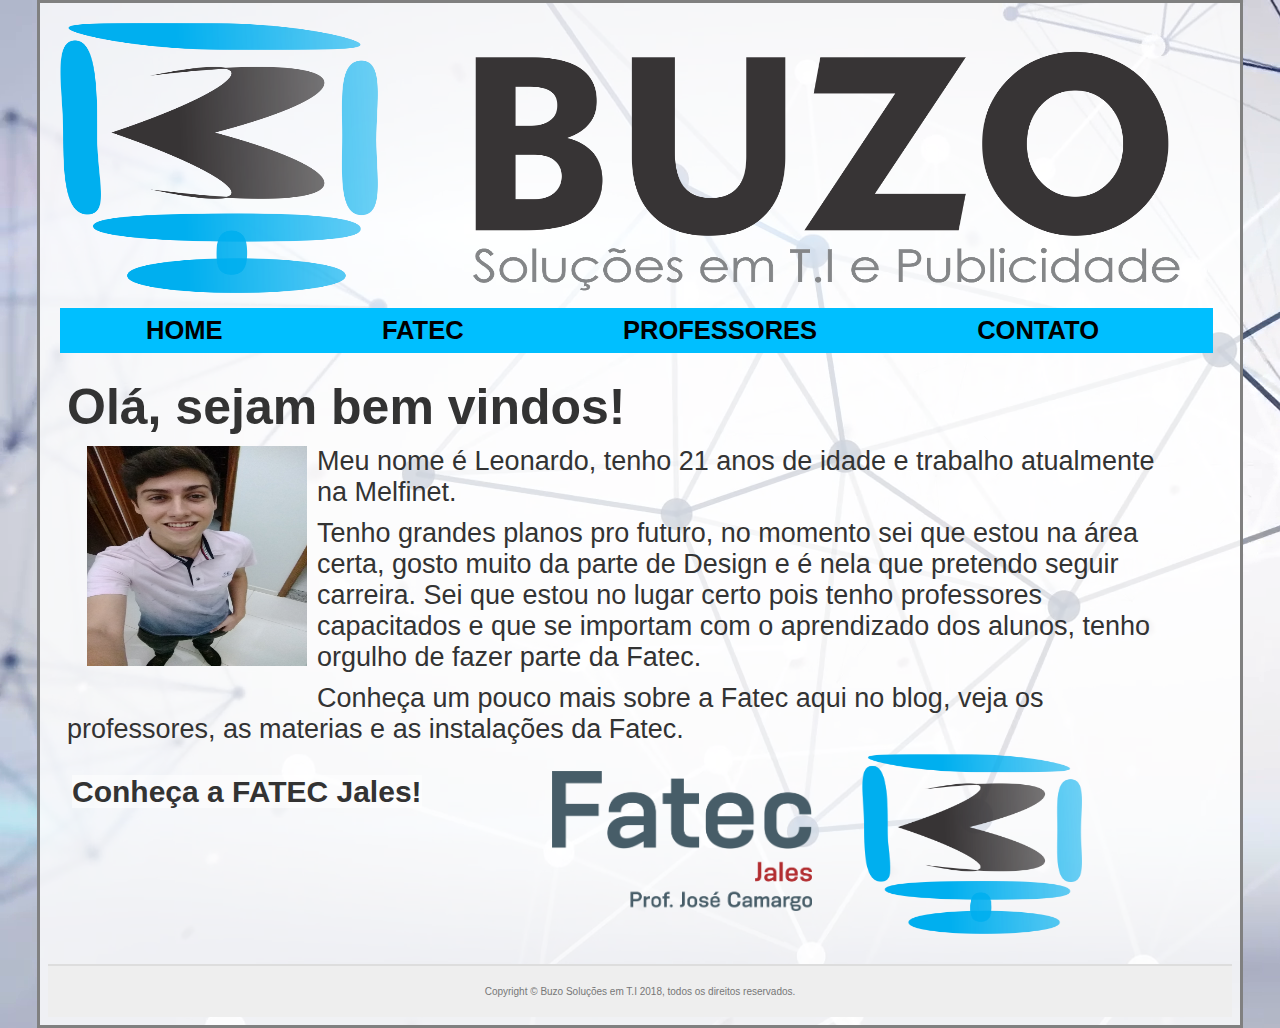
==== index.html @ 3ef83aea "Versão inicial do site" ====
<!DOCTYPE html">
<html lang="pt-br">
<head>
    <title> Leonardo Buzo </title>
	<meta charset="UTF-8"/>
	<link rel="stylesheet" href="css/blog.css" type="text/css" media="all" />
</head>
<body>
  	
 	<section> 
        <header>
<img alt="Logotipo da Buzo Soluções em T.I" longdesc="descricao.html" 
     src="imagens/logo.png"/>
        </header>
        <nav>
  <ul class="menu">
        <li><a href="index.html">HOME</a></li>
        <li><a href="fatec.html">FATEC</a></li>
            <li>PROFESSORES
                <ul>
                      <li><a href="selma.html">PROFª SELMA</a></li>
                      <li><a href="alexandre.html">PROFº ALEXANDRE</a></li>
                      <li><a href="fabiana.html">PROFª FABIANA</a></li>
                      <li><a href="andrea.html">PROFª ANDREA</a></li>
                      <li><a href="virgilio.html">PROFº VIRGILIO</a></li>
                      <li><a href="ligia.html">PROFª LIGIA</a></li>					  
                </ul>
            </li>
        <li><a href="contato.html">CONTATO</a></li>            
        </ul>
        </nav>

	    <article class="principal">
		   <h2>Olá, sejam bem vindos! </h2>
            
            <img alt="Leonardo" src="imagens/leo.jpg"/>
            <p class="leonardo"> Meu nome é Leonardo, tenho 21 anos de idade e trabalho atualmente na Melfinet.</p>
	            
            <p class="leonardo"> Tenho grandes planos pro futuro, no momento sei que estou na área certa, gosto muito da parte
            de Design e é nela que pretendo seguir carreira. Sei que estou no lugar certo pois tenho
          professores capacitados e que se importam com o aprendizado dos alunos, tenho orgulho de fazer parte
          da Fatec. </p>
			<p class="leonardo"> Conheça um pouco mais sobre a Fatec aqui no blog, veja os professores, as materias e as instalações
			da Fatec.</p>
          <ul>
            <li><a href="http://www.fatecjales.edu.br"><strong>Conheça a FATEC Jales!</strong></a></li>
          </ul>
          <ul class="fateclogo">
             <li class="fateclogo"><img class="fateclogo" alt="logo Fatec" src="imagens/fateclogo.png"/></li>
             <li class="fateclogo"><img class="buzologo" alt="logo Buzo" src="imagens/logonovo.png"/></li>
          </ul>  
        </article>
    <footer>
            <p>Copyright &copy; Buzo Soluções em T.I 2018, todos 
			os direitos reservados.</p>
		</footer>	
    </section>
</body>
</html>
---- css/blog.css ----
body {
    margin: 0;
	padding: 0;
	background-image: url('../imagens/fundo.png');
	font-family: Gill Sans MT, sans-serif;
	font-size: 62.5%;
	color: #333;
	background-color: rgba(255, 255, 255, 0.5);
}
	}
h1, h2, p, ul, li {
    margin: 0;
    padding: 0;
}
header img {
	max-height:640px;
	max-width:1120px;
	width:100%;
	height:30%;
}
p {
	font-size: 5.4 em;
	line-height: 5.4 em;
}
ul {
	list-style-type: none;
}
a:link, a:visited {
	color: #333;
	background:#00BFFF;
	text-decoration:none;

}

nav {
	background:#00BFFF;
	font-size:1.4 em;
	margin-top:10px;
	width:1152px;
	margin-left:0;
	opacity:2;
}
.menu{
list-style:none;  
float:left; 
background-color:#00BFFF;
width:1137px;
}
.menu li{ /* LISTA NAV */
position:relative; 
float:center; 
width:180px;
background-color:#00BFFF;
margin-left:3px;
padding-top:1px;
padding-left:75px;
padding-right:75px;
padding-bottom:1px;
}
.menu li  ul{ /* MENU DROPDOWN */
position:absolute;
top:15px; 
display:none;
text-align:left;
padding-top:0%;
margin-top:5%;
}   
.menu li:hover ul, .menu li.hover ul{display:block;}, {filter: alpha (opacity=65);}

.menu li ul li{ /* LISTA DROPDOWN */
width:200px;
height:30px;
font-size:0.8em;
margin:left;
float:left;
margin-left:173%;
border: 1px solid black;
padding-top: 5px;
padding-right: 5px;
padding-left: 5px;
}

nav h1 { /* PARA NÃO GASTAR TEMPO E FICAR CRIANDO CLASSES PODEMOS UTILIZAR A SEÇÃO (nav, article, section, bottom) COM O ATRIBUTO NA FRENTE DAQUELA SESSÃO */
    color:white;
	
}

nav ul{
	padding: 8px;
	margin: 5px 0px 5px 0px;
	font-size: 23px;
	font-weight: bolder;
	color:white;
}

nav li {
	display: inline;
	margin: 0 0 0 80px;
	color:black;
	font-size:25.5px;
	}
nav li a:link,nav li a:visited{
    text-decoration:none;
	color:black;
	}
nav li a:hover, nav li:hover {
	color:white;
}	
	
/* SEÇÃO DO SITE */
section{ 
	margin-left:150px;
	padding: 20px;
	width: 1160px;
	background: #fff;
	border: 3px solid #808080;
	margin-left:auto;
	margin-right:auto;
	background-color: rgba(255, 255, 255, 0.8);
	
}

/* ARTICLE PRINCIPAL */

article.principal, aside {
	width: 460px;
	margin-left: -3px;
	padding: 10px;
	opacity:75;
}
article.principal {
	float: left; /* foi jogado pra esquerda */
	width:1200px;
	opacity:75;
}

/* ARTICLE FATEC */
article {
    float: left; /* foi jogado pra esquerda */
	width:580px;
}
article h1 {
	font-size: 4em;
}

article h2 {
	font-size: 5em;
	margin: 0 0 10px 0;
	padding-top:10px;
}

article p { /* parágrafo do artigo */
	margin: 0 50px 10px 0;
	margin-top:10px;
	font-size:27px;
	width:600px;
}
article p.leonardo { /* PARÁGRAFO DO ARTIGO LEONARDO */
	width:1100px;
}
article ul {
	margin: 80px 0 0 0;
	font-size: 3.4em;
	text-decoration:none;
}

article ul  li {
	margin: 0 0 10px 0;
	text-decoration:none;
	margin-top:-50px;
	margin-left:-35px;
	font-size:30px;
	padding-left:0px;
	padding-top:-20px;
	padding-bottom: 40px;
}
article ul.indexfatec {
	margin-top:80px;
	margin-left:32px;
	font-size:80px;
	padding-left:0px;
	padding-top:-50px;
	padding-bottom: 40px;
}
article a:link, article a:visited{
	text-decoration:none;
	background:white;
	background-color: rgba(255, 255, 255, 0.5);
}
article a:hover{
	color:grey;
}
article img {
	width:220px;
	height:220px;
	padding:0px 10px 20px 20px;
	float:left;
}

/* ARTICLE FATECLOGO E LOGO BUZO */

article img.fateclogo {
	width:260px;
	height:140px;
	margin-top:-108px;
	padding-left:480px;
	margin-right:-500px;
}
article img.buzologo{
	width:220px;
	height:180px;
	margin-top:-125px;
	padding-left:540px;
}
article.fateclogo {
	background-color:white;
	opacity:75;

}
article.fateclogo ul {
	margin-right:0px;
	padding-right:0px;
}
article.fateclogo ul li {
	margin-right:0px;
	padding-right:0px;
}

/* ASIDE FATEC */

aside {
	float: right;
	background: #eee;
	padding:20px;
	padding-left: 30px;
	padding-right: 30px;
	padding-top:5px;
	margin:20px;
	position:auto;

}

aside h2 {
	border-bottom: 5px solid #ccc;
	margin: 0 0 30px 0;
	padding: 20px;
	font-size:30px;
}

aside li {
	margin: 0 10px 10px 0; /* são quatro pois representa os 4 cantos da margem */
	float: left;
	border: 4px solid #ddd;
}

aside img {
height: 340px;
width: 400px;
}
aside p {
	font-size:18px;
	padding:0px 0px 0px 0px;
}

/* ASIDE CONTATO */

aside.contato {
	float: right;
	background: white;
	padding:20px;
	padding-left:60px;
	padding-top:-100px;
	margin-top:-30px;
	margin:0px;
	background-color: rgba(255, 255, 255, 0.5);
}
aside.contato p {
	font-size:2.8em;
	margin-left:-35px;
}

/* FORMULARIO CONTATO */

.placeholder{
	font-size:25px;
	width:600px;
}


/* FOOTER */ 

footer {
	clear: both;
	background: #eee;
	padding: 10px;
	margin:-12px;
	border-top: 2px solid #ddd;
	text-align: center;
	color: #777;
}
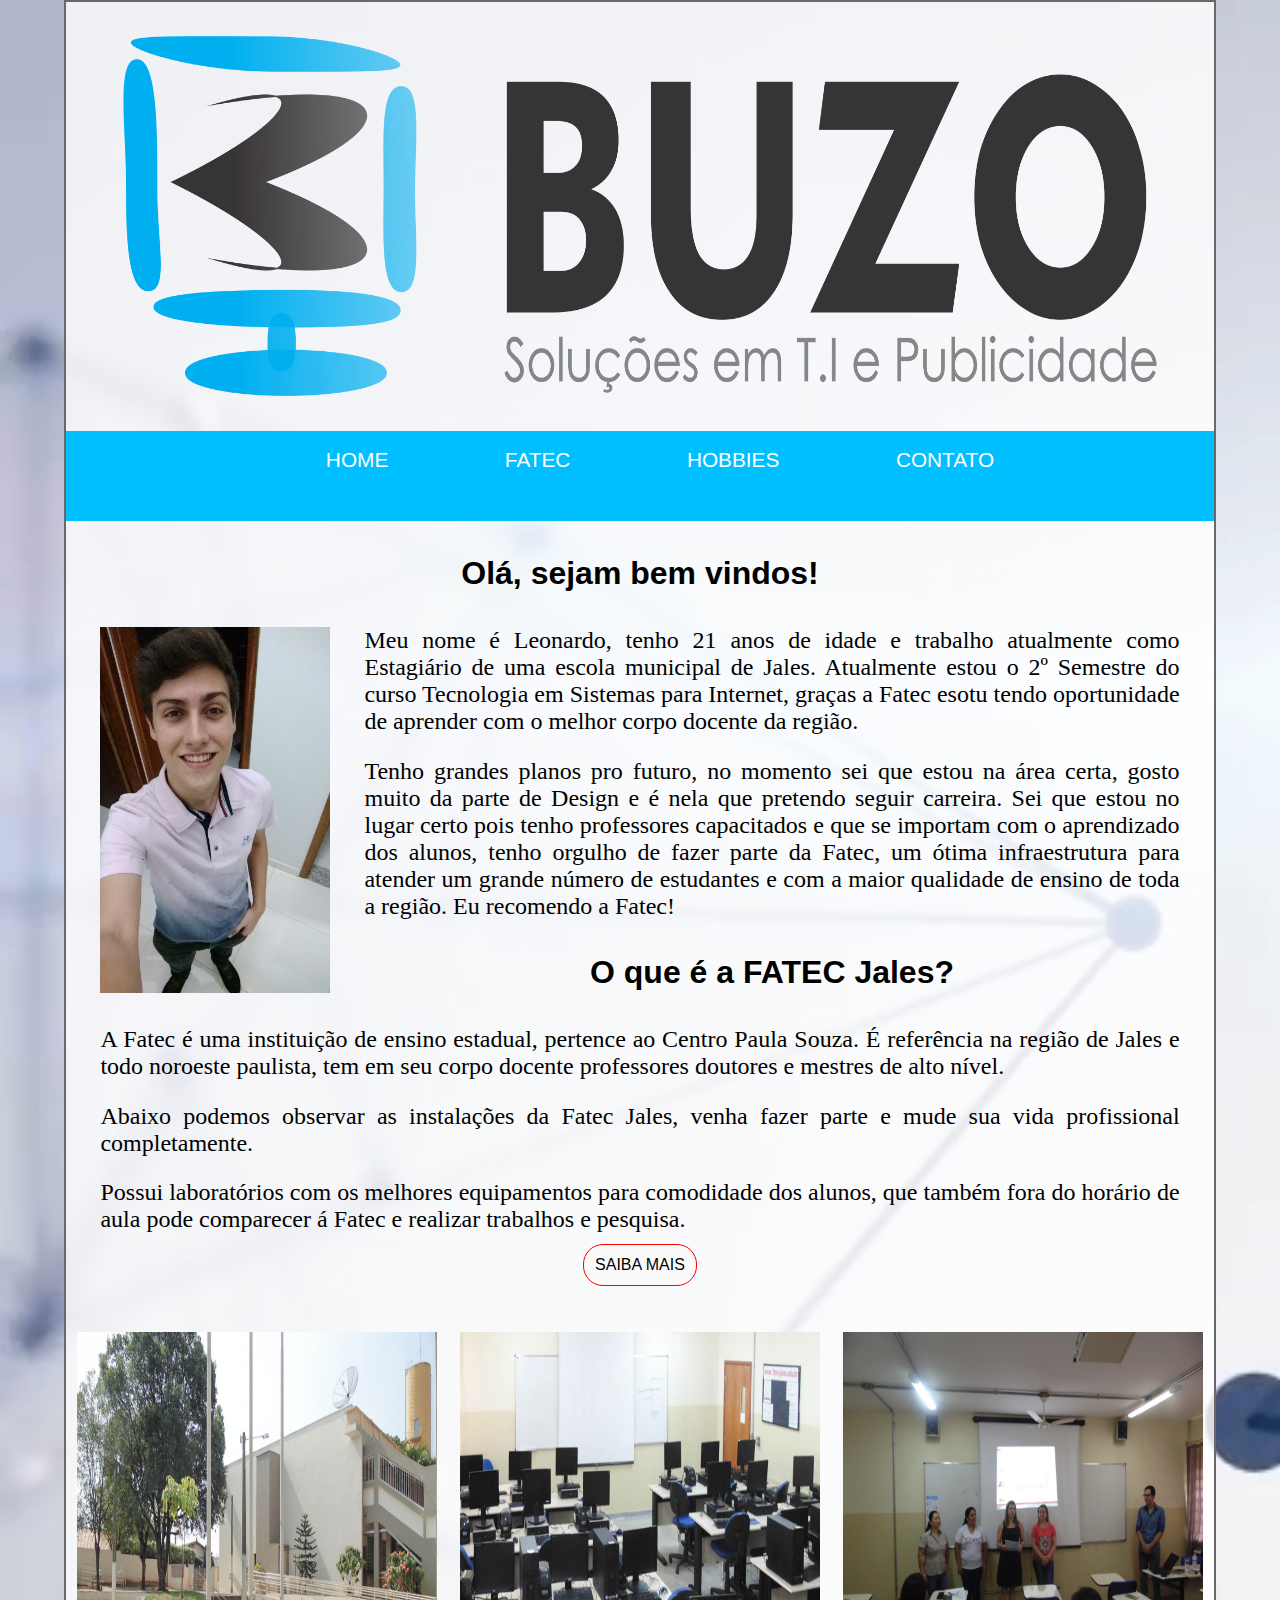
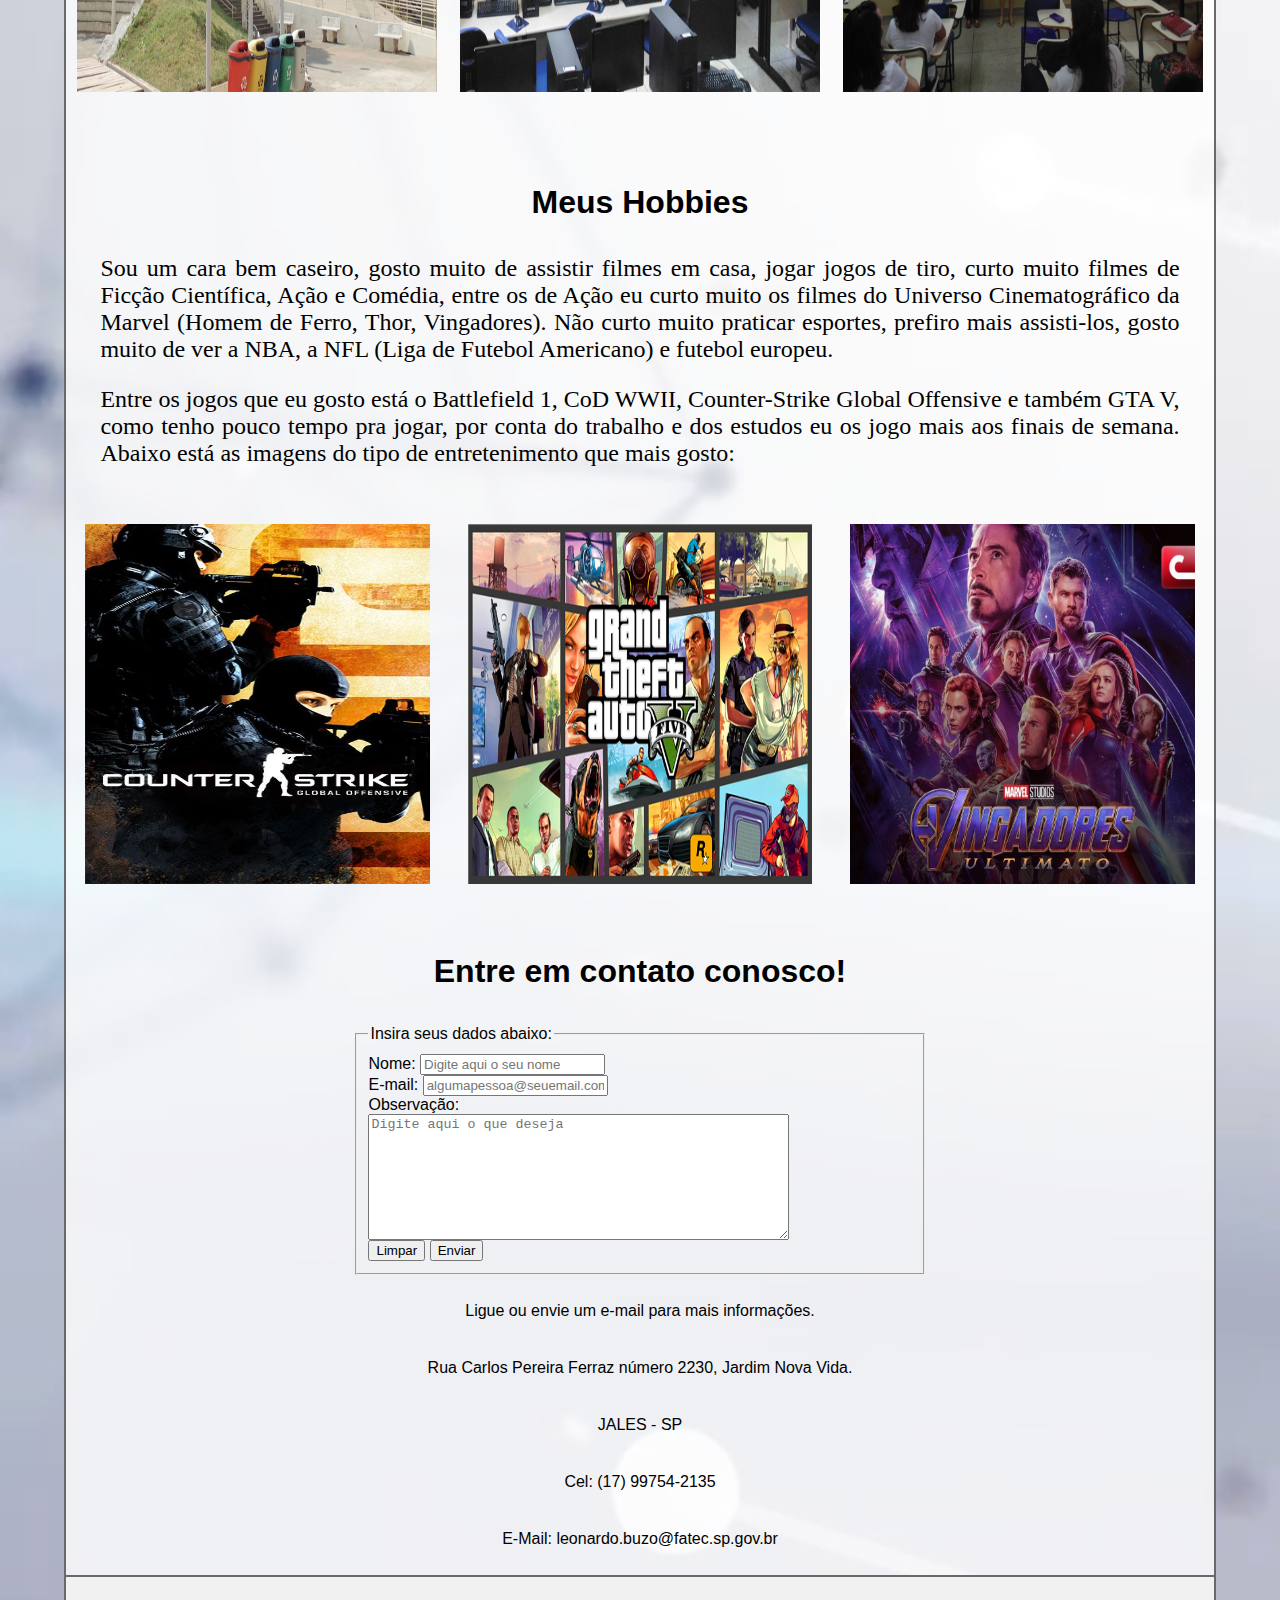
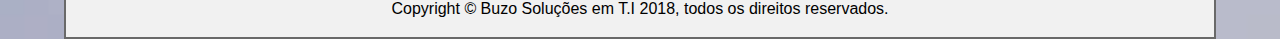
==== commit df1a8a6c: "Atualização da primeira versão do site" ====
--- a/index.html
+++ b/index.html
@@ -1,59 +1,112 @@
 <!DOCTYPE html">
 <html lang="pt-br">
-<head>
-    <title> Leonardo Buzo </title>
-	<meta charset="UTF-8"/>
-	<link rel="stylesheet" href="css/blog.css" type="text/css" media="all" />
-</head>
-<body>
+	<head>
+    	<title> Leonardo Buzo </title>
+		<meta charset="UTF-8"/>
+		<meta name="viewport" content="width=device-width, initial-scale=1.0">
+		<link rel="stylesheet" href="css/blog.css" type="text/css" media="all" />
+	</head>
+	<body>
   	
- 	<section> 
+ 		<div class="borda">
         <header>
-<img alt="Logotipo da Buzo Soluções em T.I" longdesc="descricao.html" 
-     src="imagens/logo.png"/>
+		<img alt="Logotipo da Buzo Soluções em T.I" longdesc="descricao.html" 
+     		src="imagens/logo.png"/>
         </header>
-        <nav>
-  <ul class="menu">
-        <li><a href="index.html">HOME</a></li>
-        <li><a href="fatec.html">FATEC</a></li>
-            <li>PROFESSORES
-                <ul>
-                      <li><a href="selma.html">PROFª SELMA</a></li>
-                      <li><a href="alexandre.html">PROFº ALEXANDRE</a></li>
-                      <li><a href="fabiana.html">PROFª FABIANA</a></li>
-                      <li><a href="andrea.html">PROFª ANDREA</a></li>
-                      <li><a href="virgilio.html">PROFº VIRGILIO</a></li>
-                      <li><a href="ligia.html">PROFª LIGIA</a></li>					  
-                </ul>
-            </li>
-        <li><a href="contato.html">CONTATO</a></li>            
-        </ul>
+        <nav class="menu">
+  			<ul>
+        		<li><a href="index.html">HOME</a></li>
+        		<li><a href="#Fatec">FATEC</a></li>
+        		<li><a href="#Hobbies">HOBBIES</a></li>
+        		<li><a href="#Contato">CONTATO</a></li>            
+        	</ul>
         </nav>
+  
+  	<main>
+	    <section id="Home">
+		   	<h2>Olá, sejam bem vindos! </h2>
+            
+            	<img alt="Leonardo" src="imagens/leo.jpg">
 
-	    <article class="principal">
-		   <h2>Olá, sejam bem vindos! </h2>
+            	<p>Meu nome é Leonardo, tenho 21 anos de idade e trabalho atualmente como Estagiário de uma escola
+            municipal de Jales. Atualmente estou o 2º Semestre do curso Tecnologia em Sistemas para Internet, graças
+       		 a Fatec esotu tendo oportunidade de aprender com o melhor corpo docente da região.</p>
+	           
+            	<p> Tenho grandes planos pro futuro, no momento sei que estou na área certa, gosto muito da parte
+            de Design e é nela que pretendo seguir carreira. Sei que estou no lugar certo pois tenho
+          	professores capacitados e que se importam com o aprendizado dos alunos, tenho orgulho de fazer parte
+          	da Fatec, um ótima infraestrutura para atender um grande número de estudantes e com a maior qualidade de
+          	ensino de toda a região. Eu recomendo a Fatec!
+      			</p>
+      	</section>
+
+    	<section id="Fatec">
+
+       <h2>O que é a FATEC Jales? </h2>
             
-            <img alt="Leonardo" src="imagens/leo.jpg"/>
-            <p class="leonardo"> Meu nome é Leonardo, tenho 21 anos de idade e trabalho atualmente na Melfinet.</p>
-	            
-            <p class="leonardo"> Tenho grandes planos pro futuro, no momento sei que estou na área certa, gosto muito da parte
-            de Design e é nela que pretendo seguir carreira. Sei que estou no lugar certo pois tenho
-          professores capacitados e que se importam com o aprendizado dos alunos, tenho orgulho de fazer parte
-          da Fatec. </p>
-			<p class="leonardo"> Conheça um pouco mais sobre a Fatec aqui no blog, veja os professores, as materias e as instalações
-			da Fatec.</p>
-          <ul>
-            <li><a href="http://www.fatecjales.edu.br"><strong>Conheça a FATEC Jales!</strong></a></li>
-          </ul>
-          <ul class="fateclogo">
-             <li class="fateclogo"><img class="fateclogo" alt="logo Fatec" src="imagens/fateclogo.png"/></li>
-             <li class="fateclogo"><img class="buzologo" alt="logo Buzo" src="imagens/logonovo.png"/></li>
-          </ul>  
-        </article>
-    <footer>
+            	<p> A Fatec é uma instituição de ensino estadual, pertence ao Centro Paula Souza.	            
+            É referência na região de Jales e todo noroeste paulista, tem em seu corpo
+			docente professores doutores e mestres de alto nível.</p>
+				<p> Abaixo podemos observar as instalações da Fatec Jales, venha fazer parte e 
+			mude sua vida profissional completamente.</p>
+     		 	<p>Possui laboratórios com os melhores equipamentos para comodidade dos alunos, que também
+        	fora do horário de aula pode comparecer á Fatec e realizar trabalhos e pesquisa.</p>
+       		<a href="http://www.fatecjales.edu.br/" class="linkfatec">Saiba mais</a>
+    	</section>
+
+    	<section id="Galeria">
+		   		<img alt="imagem da fatec" src="imagens/fundofatec.jpg">
+		   		<img alt="imagem do laboratorio da fatec" src="imagens/lab.jpg">
+		   		<img alt="imagem da fatec" src="imagens/ftc.jpg">
+    	</section>
+
+    	<section id="Hobbies">
+    		<h2> Meus Hobbies </h2>
+
+            	<p> Sou um cara bem caseiro, gosto muito de assistir filmes em casa, jogar jogos de tiro, 
+            curto muito filmes de Ficção Científica, Ação e Comédia, entre os de Ação eu curto muito os filmes
+        	do Universo Cinematográfico da Marvel (Homem de Ferro, Thor, Vingadores). Não curto muito praticar esportes, prefiro
+    		mais assisti-los, gosto muito de ver a NBA, a NFL (Liga de Futebol Americano) e futebol europeu.</p>
+    			<p> Entre os jogos que eu gosto está o Battlefield 1, CoD WWII, Counter-Strike Global Offensive e também GTA V,
+    		como tenho pouco tempo pra jogar, por conta do trabalho e dos estudos eu os jogo mais aos finais de semana. Abaixo
+    		está as imagens do tipo de entretenimento que mais gosto:</p>
+    	</section>
+
+    	<section id="Jogos">
+    			<img alt="imagem do counter-strike go" src="imagens/csgo.jpg">
+    			<img alt="imagem do gta 5" src="imagens/gtav.jpg">
+    			<img alt="imagem dos vingadores" src="imagens/vingadores.jpg">
+		</section>
+
+    	<section id="Contato">
+		   	<h2>Entre em contato conosco! </h2>
+		   
+		<form>
+		 	<fieldset>
+		 		<legend>Insira seus dados abaixo:</legend>
+		 	  		<label for="nome">Nome: </label>
+		 	    		<input type="text" name="nome" placeholder="Digite aqui o seu nome"/><br/>
+		 	      	<label for="email">E-mail: </label>
+		 	    		<input type="text" name="email" placeholder="algumapessoa@seuemail.com"/> <br/>
+		 	  		<label for="observacao">Observação: </label><br/>
+            			<textarea cols="50" rows="8" id="observacao" size="100px" placeholder="Digite aqui o que deseja"></textarea><br/>
+		 				<input class="dis_inline" type="reset" value="Limpar" name="Limpar" nome="Limpar"/>
+						<input class="dis_inline" type="submit" value="Enviar" name="comentario" nome="comentario"/>
+		 	</fieldset>
+			</form>	 
+            	<p>Ligue ou envie um e-mail para mais informações.</p>
+            	<p> Rua Carlos Pereira Ferraz número 2230, Jardim Nova Vida. </p>
+				<p>JALES - SP</p>
+				<p> Cel: (17) 99754-2135 </p>
+		    	<p>E-Mail: leonardo.buzo@fatec.sp.gov.br</p> 
+    	</section>
+	</main>
+
+    	<footer>
             <p>Copyright &copy; Buzo Soluções em T.I 2018, todos 
 			os direitos reservados.</p>
-		</footer>	
-    </section>
-</body>
+		</footer>
+	
+		</div>		
+	</body>
 </html>--- a/css/blog.css
+++ b/css/blog.css
@@ -1,301 +1,198 @@
+/* CORPO DO SITE */
 body {
-    margin: 0;
-	padding: 0;
 	background-image: url('../imagens/fundo.png');
 	font-family: Gill Sans MT, sans-serif;
-	font-size: 62.5%;
-	color: #333;
 	background-color: rgba(255, 255, 255, 0.5);
-}
-	}
-h1, h2, p, ul, li {
-    margin: 0;
-    padding: 0;
-}
-header img {
-	max-height:640px;
-	max-width:1120px;
-	width:100%;
-	height:30%;
-}
-p {
-	font-size: 5.4 em;
-	line-height: 5.4 em;
-}
-ul {
-	list-style-type: none;
-}
-a:link, a:visited {
-	color: #333;
-	background:#00BFFF;
-	text-decoration:none;
-
+	background-repeat: no-repeat;
+	background-size: cover;
+	margin: 0;
+	padding: 0;
 }
 
-nav {
-	background:#00BFFF;
-	font-size:1.4 em;
-	margin-top:10px;
-	width:1152px;
-	margin-left:0;
-	opacity:2;
-}
-.menu{
-list-style:none;  
-float:left; 
-background-color:#00BFFF;
-width:1137px;
-}
-.menu li{ /* LISTA NAV */
-position:relative; 
-float:center; 
-width:180px;
-background-color:#00BFFF;
-margin-left:3px;
-padding-top:1px;
-padding-left:75px;
-padding-right:75px;
-padding-bottom:1px;
-}
-.menu li  ul{ /* MENU DROPDOWN */
-position:absolute;
-top:15px; 
-display:none;
-text-align:left;
-padding-top:0%;
-margin-top:5%;
-}   
-.menu li:hover ul, .menu li.hover ul{display:block;}, {filter: alpha (opacity=65);}
-
-.menu li ul li{ /* LISTA DROPDOWN */
-width:200px;
-height:30px;
-font-size:0.8em;
-margin:left;
-float:left;
-margin-left:173%;
-border: 1px solid black;
-padding-top: 5px;
-padding-right: 5px;
-padding-left: 5px;
+.borda{
+	width: 80%
+	height: 100%;
+	border: 2px solid #696969;
+	margin: 0 5%;
+	background-color: rgba(255, 255, 255, 0.8);
 }
 
-nav h1 { /* PARA NÃO GASTAR TEMPO E FICAR CRIANDO CLASSES PODEMOS UTILIZAR A SEÇÃO (nav, article, section, bottom) COM O ATRIBUTO NA FRENTE DAQUELA SESSÃO */
-    color:white;
-	
+header img{
+	width: 90%;
+	height: 40%;
+	margin: 3% 5%;
 }
 
-nav ul{
-	padding: 8px;
-	margin: 5px 0px 5px 0px;
-	font-size: 23px;
-	font-weight: bolder;
-	color:white;
-}
-
-nav li {
-	display: inline;
-	margin: 0 0 0 80px;
-	color:black;
-	font-size:25.5px;
-	}
-nav li a:link,nav li a:visited{
-    text-decoration:none;
-	color:black;
-	}
-nav li a:hover, nav li:hover {
-	color:white;
-}	
-	
-/* SEÇÃO DO SITE */
-section{ 
-	margin-left:150px;
-	padding: 20px;
-	width: 1160px;
-	background: #fff;
-	border: 3px solid #808080;
-	margin-left:auto;
-	margin-right:auto;
-	background-color: rgba(255, 255, 255, 0.8);
-	
-}
-
-/* ARTICLE PRINCIPAL */
-
-article.principal, aside {
-	width: 460px;
-	margin-left: -3px;
-	padding: 10px;
-	opacity:75;
-}
-article.principal {
-	float: left; /* foi jogado pra esquerda */
-	width:1200px;
-	opacity:75;
-}
-
-/* ARTICLE FATEC */
-article {
-    float: left; /* foi jogado pra esquerda */
-	width:580px;
-}
-article h1 {
-	font-size: 4em;
-}
-
-article h2 {
-	font-size: 5em;
-	margin: 0 0 10px 0;
-	padding-top:10px;
-}
-
-article p { /* parágrafo do artigo */
-	margin: 0 50px 10px 0;
-	margin-top:10px;
-	font-size:27px;
-	width:600px;
-}
-article p.leonardo { /* PARÁGRAFO DO ARTIGO LEONARDO */
-	width:1100px;
-}
-article ul {
-	margin: 80px 0 0 0;
-	font-size: 3.4em;
-	text-decoration:none;
-}
-
-article ul  li {
-	margin: 0 0 10px 0;
-	text-decoration:none;
-	margin-top:-50px;
-	margin-left:-35px;
-	font-size:30px;
-	padding-left:0px;
-	padding-top:-20px;
-	padding-bottom: 40px;
-}
-article ul.indexfatec {
-	margin-top:80px;
-	margin-left:32px;
-	font-size:80px;
-	padding-left:0px;
-	padding-top:-50px;
-	padding-bottom: 40px;
-}
-article a:link, article a:visited{
-	text-decoration:none;
-	background:white;
-	background-color: rgba(255, 255, 255, 0.5);
-}
-article a:hover{
-	color:grey;
-}
-article img {
-	width:220px;
-	height:220px;
-	padding:0px 10px 20px 20px;
-	float:left;
-}
-
-/* ARTICLE FATECLOGO E LOGO BUZO */
-
-article img.fateclogo {
-	width:260px;
-	height:140px;
-	margin-top:-108px;
-	padding-left:480px;
-	margin-right:-500px;
-}
-article img.buzologo{
-	width:220px;
-	height:180px;
-	margin-top:-125px;
-	padding-left:540px;
-}
-article.fateclogo {
-	background-color:white;
-	opacity:75;
-
-}
-article.fateclogo ul {
-	margin-right:0px;
-	padding-right:0px;
-}
-article.fateclogo ul li {
-	margin-right:0px;
-	padding-right:0px;
-}
-
-/* ASIDE FATEC */
-
-aside {
-	float: right;
-	background: #eee;
-	padding:20px;
-	padding-left: 30px;
-	padding-right: 30px;
-	padding-top:5px;
-	margin:20px;
-	position:auto;
-
-}
-
-aside h2 {
-	border-bottom: 5px solid #ccc;
-	margin: 0 0 30px 0;
-	padding: 20px;
-	font-size:30px;
-}
-
-aside li {
-	margin: 0 10px 10px 0; /* são quatro pois representa os 4 cantos da margem */
-	float: left;
-	border: 4px solid #ddd;
-}
-
-aside img {
-height: 340px;
-width: 400px;
-}
-aside p {
-	font-size:18px;
-	padding:0px 0px 0px 0px;
-}
-
-/* ASIDE CONTATO */
-
-aside.contato {
-	float: right;
-	background: white;
-	padding:20px;
-	padding-left:60px;
-	padding-top:-100px;
-	margin-top:-30px;
-	margin:0px;
-	background-color: rgba(255, 255, 255, 0.5);
-}
-aside.contato p {
-	font-size:2.8em;
-	margin-left:-35px;
-}
-
-/* FORMULARIO CONTATO */
-
-.placeholder{
-	font-size:25px;
-	width:600px;
+ul{
+	list-style-type: none;
 }
 
 
+.menu{
+	display: inline-block;
+	width: 100%;
+	background-color:#00BFFF;
+	font-size: 1.3em;
+	height: 10%;
+	text-align: center;
+}
+
+.menu ul {
+	margin-top: 1.5%;
+}
+.menu ul li{
+	padding: 0 5%;
+  	display: inline;
+  	height: 20px;
+ }
+
+ .menu ul li a{
+ 	text-decoration: none;
+ 	color: #fff;
+ }
+
+ .menu a:hover{
+ 	cursor: pointer;
+  	border-bottom: 2px solid #D3D3D3;
+ }
+
+ #Home h2, #Fatec h2, #Contato h2, #Hobbies h2{
+ 	font-family: 'Arial', sans-serif;
+ 	font-size: 2em;
+ 	text-align: center;
+ 	margin: 3%;
+ }
+
+ #Home img{
+ 	width: 20%;
+ 	padding:0 3%;
+ 	float: left;
+ }
+
+ #Home p, #Fatec p, #Hobbies p{
+ 	font-family: 'Verdana';
+ 	font-size: 1.5em;	
+ 	text-align: justify;
+ 	margin: 2% 3%;
+ }
+
+ #Galeria{
+ 	display: flex;
+ 	flex-wrap:wrap;
+ 	flex-direction: row;
+ 	flex-flow: row wrap;
+ }
+
+ #Galeria img{
+ 	width:30%;
+ 	height:40vh;
+ 	padding:0 1%;
+ 	margin:5% auto;
+ 	flex: auto;
+ }
+ #Jogos{
+ 	display: flex;
+ 	flex-direction: row wrap;
+ 	flex: 1;
+ }
+ #Jogos img{
+ 	width:30%;
+ 	height:40vh;
+ 	padding:0 1%;
+ 	margin:3% auto;
+ }
+
+ .linkfatec{
+ 	color: #000000;
+	font-size: 1em;
+	padding: 1%;
+	text-decoration: none;
+	box-sizing: border-box;
+	border: 1px solid red;
+	width: 13%;
+	text-align: center;
+	text-transform: uppercase;
+	border-radius: 20px;
+	margin-left: 45%;
+ }
+
+ .linkfatec:hover{
+ 	color: #0000FF;
+ 	border: 1px solid #0000FF;
+ 	transition: 500ms linear;
+ }
+
+ #Contato p{
+ 	text-align: center;
+ 	padding: 1%;
+ }
+ form{
+ 	width: 50%;
+ 	margin: 1% auto;
+ }
+
+ fieldset{
+ 	padding: 2%;
+ }
+
 /* FOOTER */ 
 
-footer {
-	clear: both;
-	background: #eee;
-	padding: 10px;
-	margin:-12px;
-	border-top: 2px solid #ddd;
-	text-align: center;
-	color: #777;
+footer{
+  clear: both;
+  border-top: solid 2px #696969;
+  background-color: #f1f1f1;
+  color:#000000;
+  height: 60px;
+  padding: 0;
+  margin: 0;
 }
-	+
+footer p{
+  text-align: center;
+  margin: 2% auto;
+  padding: 0;
+}
+
+@media (max-width: 768px) {
+
+	.menu {
+		height: auto;
+
+	}
+	.menu ul li {
+		display: block;
+		width: 100%;
+		padding: 0;
+		padding-top: 10px;
+	}
+	#Home img {
+		display: block;
+		margin: auto;
+		width: 80%;
+		float: none;
+		flex: auto;
+	}
+	#Galeria {
+		display: flex;
+		flex-direction: column;
+		flex: 1;
+	}
+	#Galeria img{
+		width:96%;
+		padding:1%;
+		margin:5;
+	}
+	#Jogos {
+		display: flex;
+		flex-direction: column;
+		flex: 1;
+	}
+	#Jogos img {
+		width:96%;
+	}
+	#Contato{
+		display: flex;
+		flex-direction: column;
+		align-items: center;
+	}
+}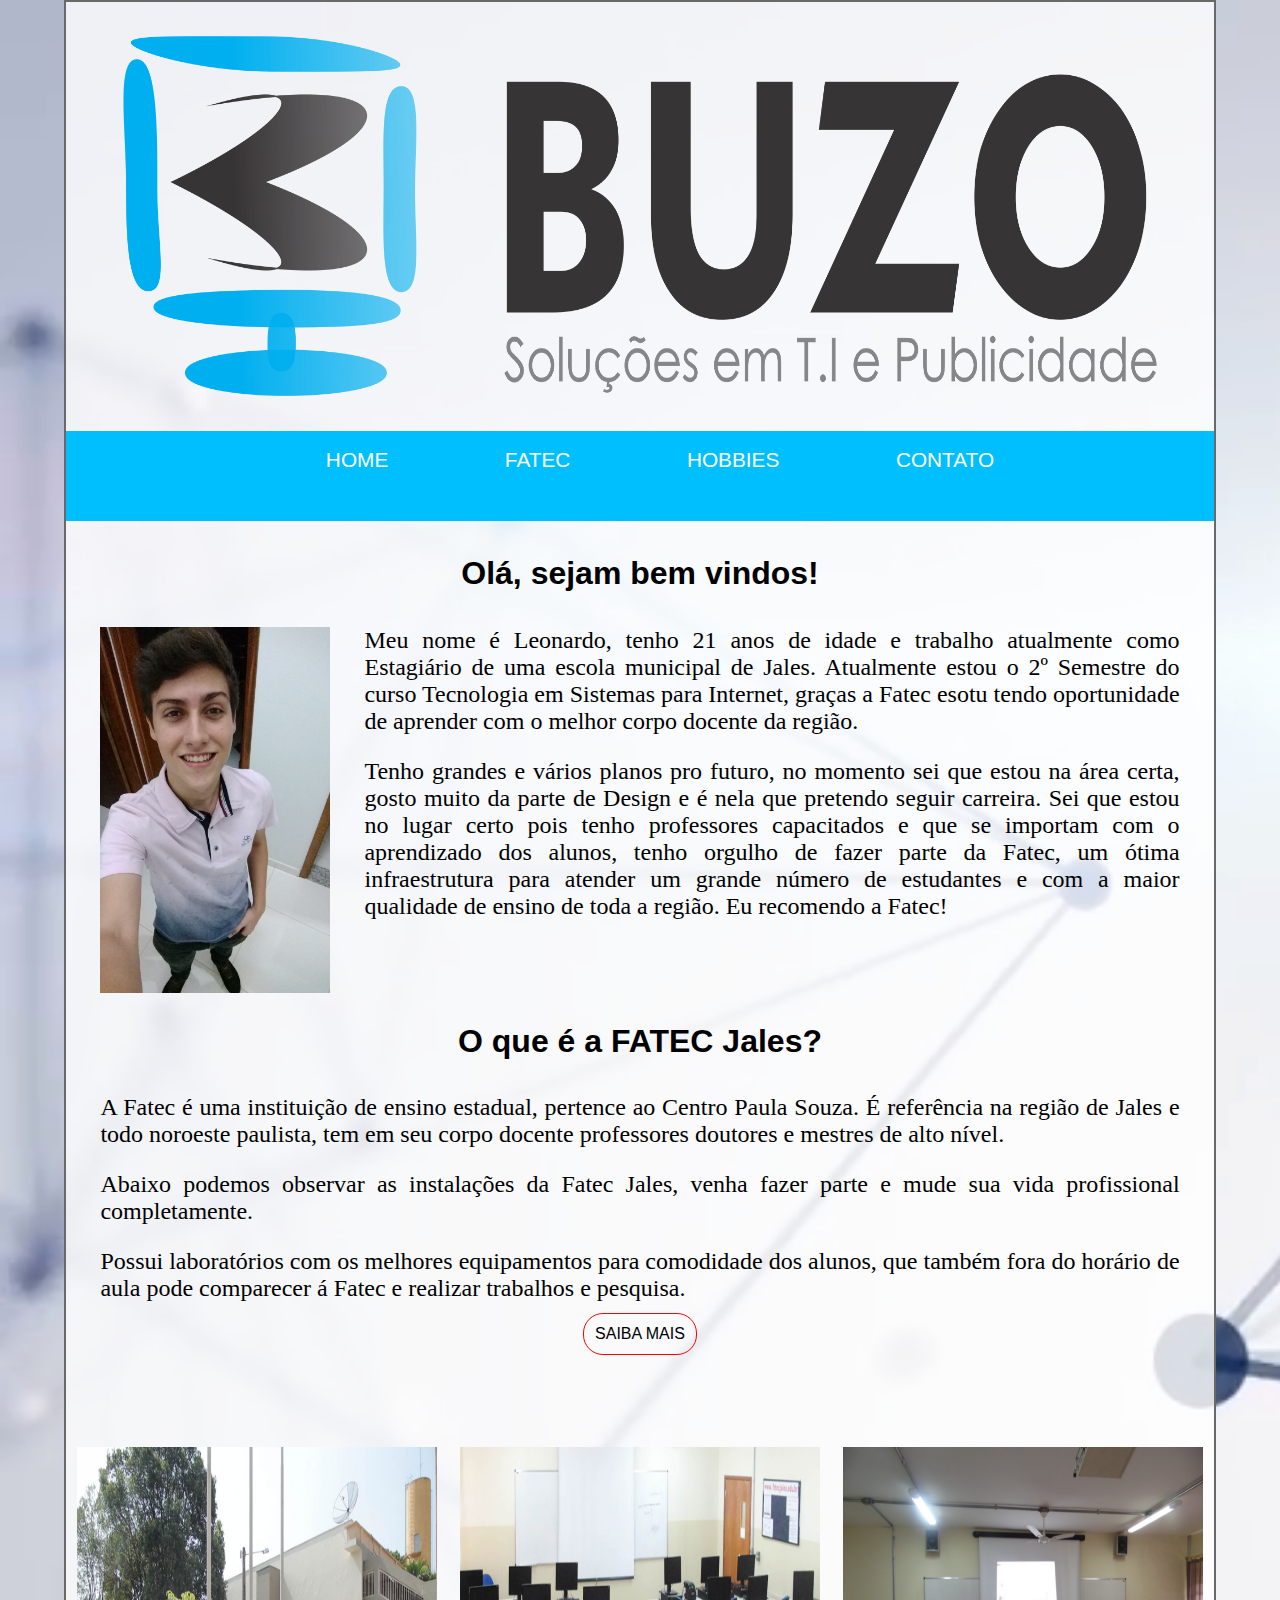
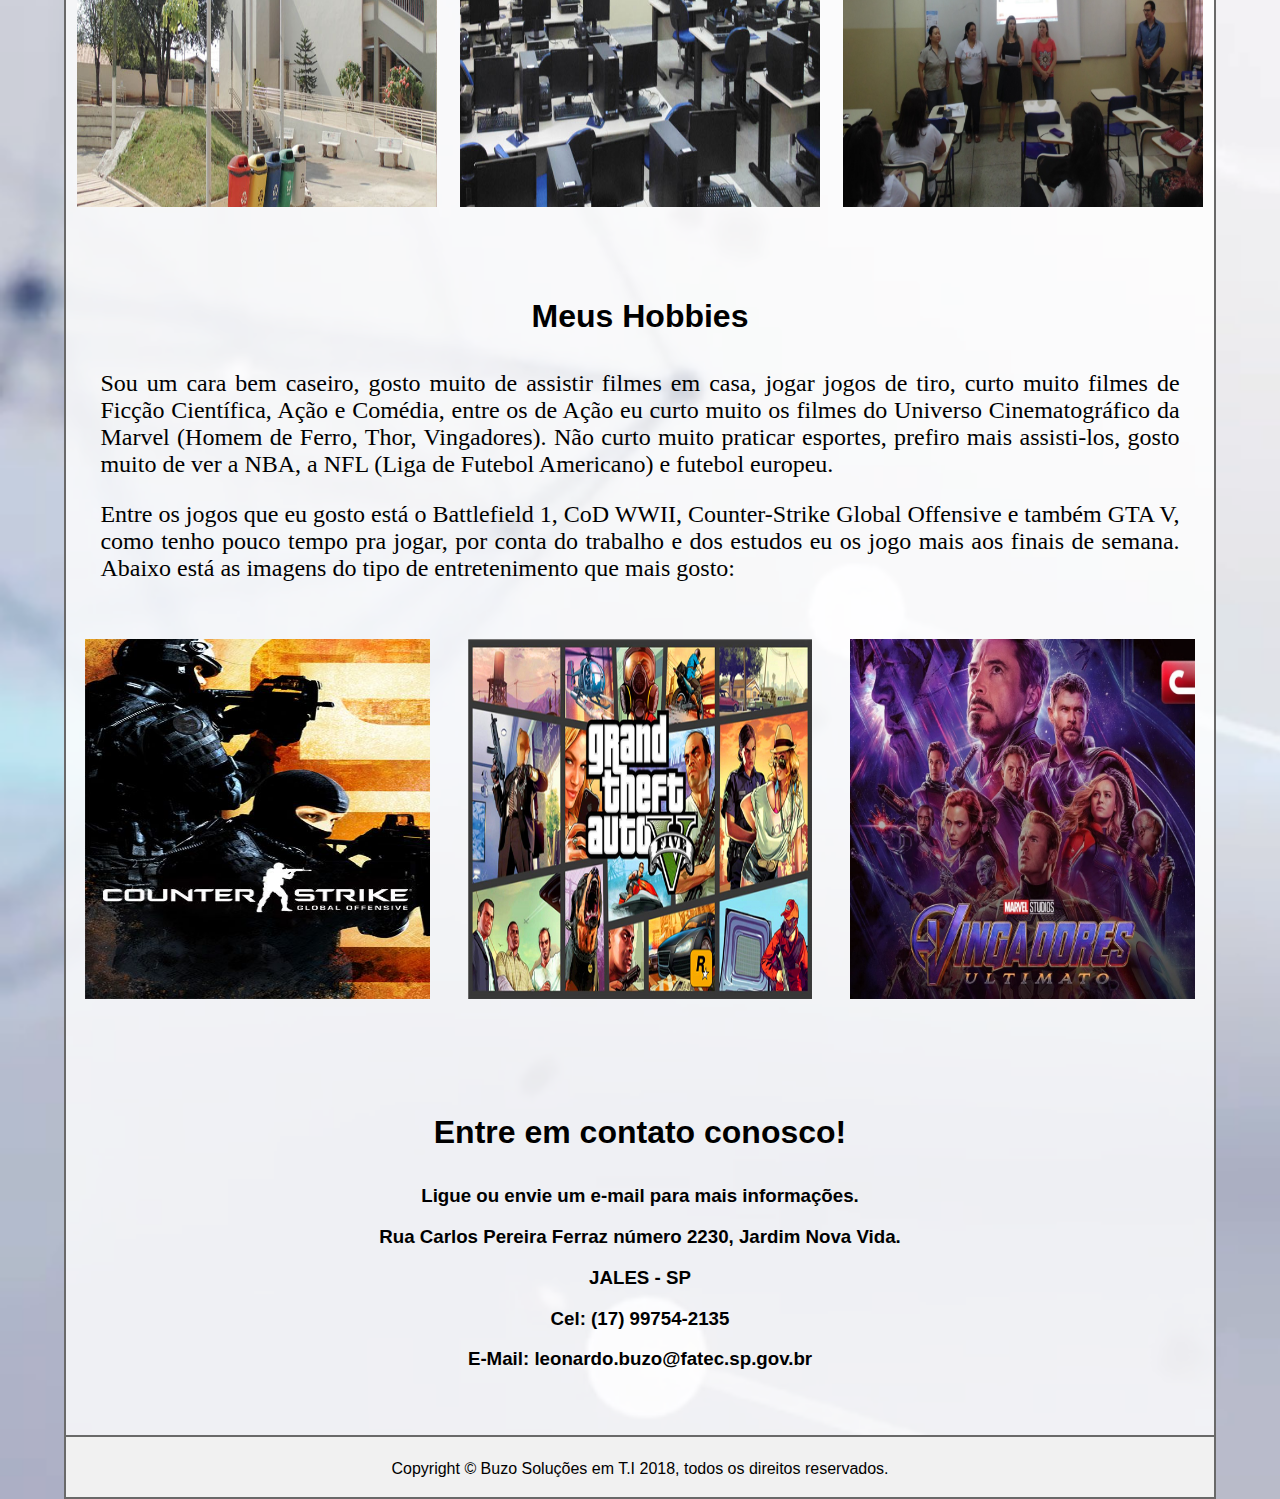
==== commit f02e9ea5: "Versão FINAL do Site" ====
--- a/index.html
+++ b/index.html
@@ -1,6 +1,8 @@
 <!DOCTYPE html">
 <html lang="pt-br">
 	<head>
+
+		<!-- INICIO DA PÁGINA !-->
     	<title> Leonardo Buzo </title>
 		<meta charset="UTF-8"/>
 		<meta name="viewport" content="width=device-width, initial-scale=1.0">
@@ -13,6 +15,8 @@
 		<img alt="Logotipo da Buzo Soluções em T.I" longdesc="descricao.html" 
      		src="imagens/logo.png"/>
         </header>
+
+        <!-- MENU DE NAVEGAÇÃO !-->
         <nav class="menu">
   			<ul>
         		<li><a href="index.html">HOME</a></li>
@@ -21,8 +25,10 @@
         		<li><a href="#Contato">CONTATO</a></li>            
         	</ul>
         </nav>
-  
+  	<!-- MAIN É A PAGINA LONGSCROLLING TODA !-->
   	<main>
+
+  		<!-- SECTION HOME !-->
 	    <section id="Home">
 		   	<h2>Olá, sejam bem vindos! </h2>
             
@@ -32,7 +38,7 @@
             municipal de Jales. Atualmente estou o 2º Semestre do curso Tecnologia em Sistemas para Internet, graças
        		 a Fatec esotu tendo oportunidade de aprender com o melhor corpo docente da região.</p>
 	           
-            	<p> Tenho grandes planos pro futuro, no momento sei que estou na área certa, gosto muito da parte
+            	<p> Tenho grandes e vários planos pro futuro, no momento sei que estou na área certa, gosto muito da parte
             de Design e é nela que pretendo seguir carreira. Sei que estou no lugar certo pois tenho
           	professores capacitados e que se importam com o aprendizado dos alunos, tenho orgulho de fazer parte
           	da Fatec, um ótima infraestrutura para atender um grande número de estudantes e com a maior qualidade de
@@ -40,9 +46,10 @@
       			</p>
       	</section>
 
+      	<!-- SECTION DA FATEC !-->
     	<section id="Fatec">
 
-       <h2>O que é a FATEC Jales? </h2>
+       		<h2>O que é a FATEC Jales? </h2>
             
             	<p> A Fatec é uma instituição de ensino estadual, pertence ao Centro Paula Souza.	            
             É referência na região de Jales e todo noroeste paulista, tem em seu corpo
@@ -54,12 +61,14 @@
        		<a href="http://www.fatecjales.edu.br/" class="linkfatec">Saiba mais</a>
     	</section>
 
+    	<!-- GALERIA DE IMAGENS DA FATEC !-->
     	<section id="Galeria">
 		   		<img alt="imagem da fatec" src="imagens/fundofatec.jpg">
 		   		<img alt="imagem do laboratorio da fatec" src="imagens/lab.jpg">
 		   		<img alt="imagem da fatec" src="imagens/ftc.jpg">
     	</section>
 
+    	<!-- SECTION HOBBIES !-->
     	<section id="Hobbies">
     		<h2> Meus Hobbies </h2>
 
@@ -72,36 +81,25 @@
     		está as imagens do tipo de entretenimento que mais gosto:</p>
     	</section>
 
+    	<!-- SECTION DE IMAGENS DOS JOGOS !-->
     	<section id="Jogos">
     			<img alt="imagem do counter-strike go" src="imagens/csgo.jpg">
     			<img alt="imagem do gta 5" src="imagens/gtav.jpg">
     			<img alt="imagem dos vingadores" src="imagens/vingadores.jpg">
 		</section>
 
+		<!-- SECTION DO CONTATO !-->
     	<section id="Contato">
 		   	<h2>Entre em contato conosco! </h2>
-		   
-		<form>
-		 	<fieldset>
-		 		<legend>Insira seus dados abaixo:</legend>
-		 	  		<label for="nome">Nome: </label>
-		 	    		<input type="text" name="nome" placeholder="Digite aqui o seu nome"/><br/>
-		 	      	<label for="email">E-mail: </label>
-		 	    		<input type="text" name="email" placeholder="algumapessoa@seuemail.com"/> <br/>
-		 	  		<label for="observacao">Observação: </label><br/>
-            			<textarea cols="50" rows="8" id="observacao" size="100px" placeholder="Digite aqui o que deseja"></textarea><br/>
-		 				<input class="dis_inline" type="reset" value="Limpar" name="Limpar" nome="Limpar"/>
-						<input class="dis_inline" type="submit" value="Enviar" name="comentario" nome="comentario"/>
-		 	</fieldset>
-			</form>	 
-            	<p>Ligue ou envie um e-mail para mais informações.</p>
-            	<p> Rua Carlos Pereira Ferraz número 2230, Jardim Nova Vida. </p>
-				<p>JALES - SP</p>
-				<p> Cel: (17) 99754-2135 </p>
-		    	<p>E-Mail: leonardo.buzo@fatec.sp.gov.br</p> 
+            	<h3>Ligue ou envie um e-mail para mais informações.</h3>
+            	<h3> Rua Carlos Pereira Ferraz número 2230, Jardim Nova Vida. </h3>
+				<h3>JALES - SP</h3>
+				<h3> Cel: (17) 99754-2135 </h3>
+		    	<h3>E-Mail: leonardo.buzo@fatec.sp.gov.br</h3> 
     	</section>
 	</main>
 
+		<!-- RODAPÉ !-->
     	<footer>
             <p>Copyright &copy; Buzo Soluções em T.I 2018, todos 
 			os direitos reservados.</p>
--- a/css/blog.css
+++ b/css/blog.css
@@ -9,6 +9,7 @@
 	padding: 0;
 }
 
+/* CLASSE DAS BORDAS DA P�GINA */
 .borda{
 	width: 80%
 	height: 100%;
@@ -17,17 +18,19 @@
 	background-color: rgba(255, 255, 255, 0.8);
 }
 
+/* IMAGEM DO CABE�ALHO */
 header img{
 	width: 90%;
 	height: 40%;
 	margin: 3% 5%;
 }
 
+/* LISTA DO MENU DE NAVEGA��O */
 ul{
 	list-style-type: none;
 }
 
-
+/* INICIO DO MENU NAV */
 .menu{
 	display: inline-block;
 	width: 100%;
@@ -55,7 +58,10 @@
  	cursor: pointer;
   	border-bottom: 2px solid #D3D3D3;
  }
-
+ /* FIM DO MENU NAV */
+
+
+/* TITULOS DAS SECTIONS */
  #Home h2, #Fatec h2, #Contato h2, #Hobbies h2{
  	font-family: 'Arial', sans-serif;
  	font-size: 2em;
@@ -63,12 +69,14 @@
  	margin: 3%;
  }
 
+/* IMAGEM DA SECTION HOME */
  #Home img{
  	width: 20%;
  	padding:0 3%;
  	float: left;
  }
 
+/* PARAGRAFOS DAS SECTIONS */
  #Home p, #Fatec p, #Hobbies p{
  	font-family: 'Verdana';
  	font-size: 1.5em;	
@@ -76,6 +84,7 @@
  	margin: 2% 3%;
  }
 
+/* SECTION DA GALERIA DE IMAGENS DA FATEC */
  #Galeria{
  	display: flex;
  	flex-wrap:wrap;
@@ -83,6 +92,7 @@
  	flex-flow: row wrap;
  }
 
+/* GALERIA DE IMAGENS DA FATEC */
  #Galeria img{
  	width:30%;
  	height:40vh;
@@ -90,11 +100,21 @@
  	margin:5% auto;
  	flex: auto;
  }
+
+/* SECTION DA FATEC */
+ #Fatec {
+ 	padding-top: 4%;
+ 	padding-bottom: 4%;
+ }
+
+ /* SECTION DOS JOGOS */
  #Jogos{
  	display: flex;
  	flex-direction: row wrap;
  	flex: 1;
  }
+
+ /* IMAGENS DA SECTION JOGOS */
  #Jogos img{
  	width:30%;
  	height:40vh;
@@ -102,6 +122,7 @@
  	margin:3% auto;
  }
 
+/* CLASSE PARA O LINK DE ACESSO AO SITE FATEC */
  .linkfatec{
  	color: #000000;
 	font-size: 1em;
@@ -122,21 +143,18 @@
  	transition: 500ms linear;
  }
 
- #Contato p{
- 	text-align: center;
- 	padding: 1%;
- }
- form{
- 	width: 50%;
- 	margin: 1% auto;
- }
-
- fieldset{
- 	padding: 2%;
- }
+/* TITULO DO CONTATO */
+#Contato h3{
+	text-align: center;
+}
+
+/* ESPA�AMENTO DA SECTION CONTATO */
+#Contato {
+	padding-bottom: 4%;
+	padding-top: 4%;
+}
 
 /* FOOTER */ 
-
 footer{
   clear: both;
   border-top: solid 2px #696969;
@@ -147,12 +165,14 @@
   margin: 0;
 }
 
+/* PARAGRAFO DO RODAP� */
 footer p{
   text-align: center;
   margin: 2% auto;
   padding: 0;
 }
 
+/* BREAKPOINT PARA 768px */
 @media (max-width: 768px) {
 
 	.menu {
@@ -195,4 +215,5 @@
 		flex-direction: column;
 		align-items: center;
 	}
-}+}
+/* FIM DO BREAKPOINT */